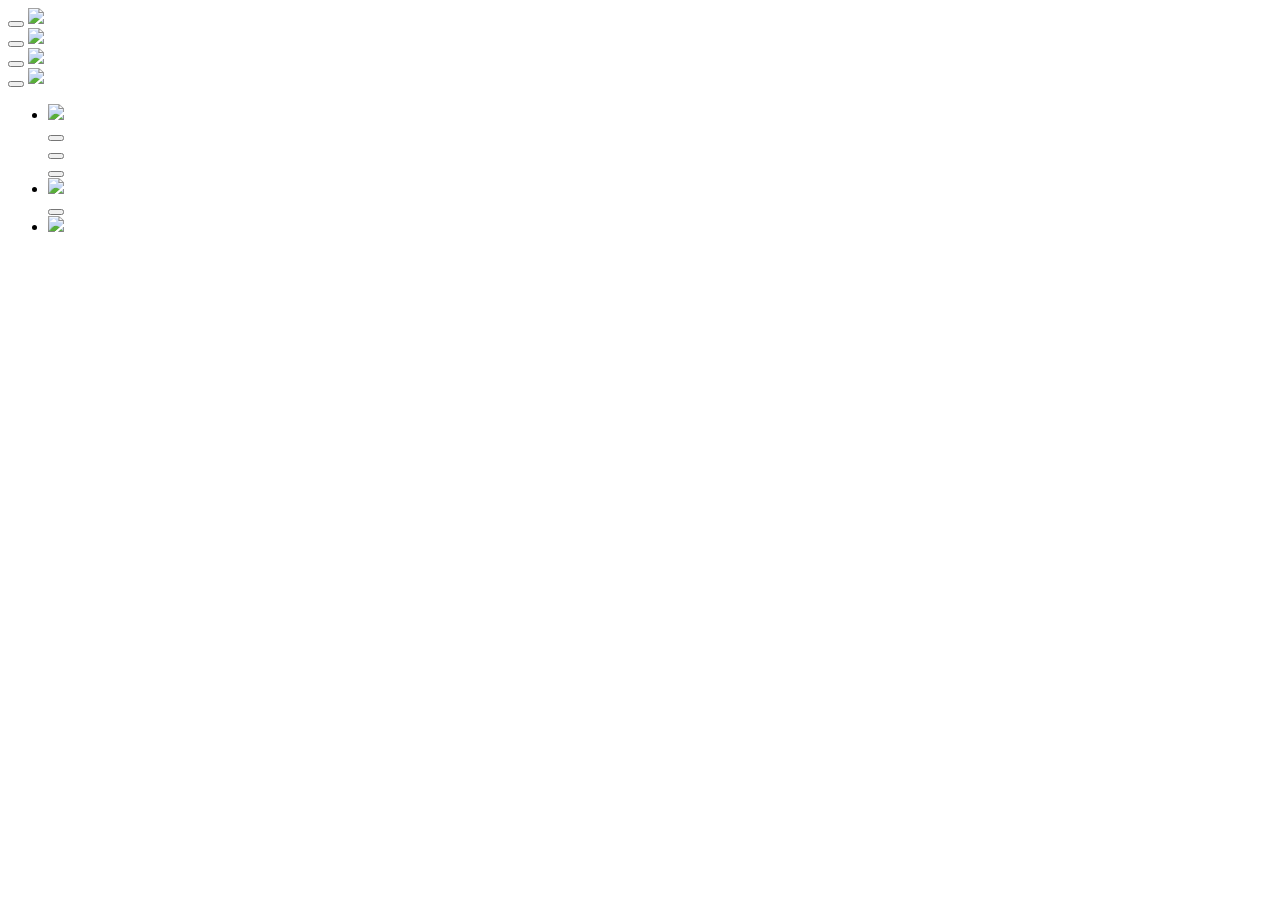
==== vistas/cont01_OV2.html @ afb1b4f3 "Primer commit inicio del desarrollo." ====
<!doctype html>
    <html lang="es">
    <head>
        <meta charset="utf-8">
        <title>cont01 btn02</title>

        <!---->
        <link rel="stylesheet" href="css/style_btn.css">
        <link rel="stylesheet" href="css/cont01_OV2.css">
        <link rel="stylesheet" href="css/generic.css">

        <!-- jQuery con helper-->
        <script src="bower_components/jquery/dist/jquery.js"></script>
        <script src="js/helper_functions.js"></script>

        <script src="js/jPages.js"></script>
        <script src="js/cont01_btn02.js"></script>

    </head>

    <body>

        <div id="container" class="clearfix">

            <div id="content" class="defaults">

                <!-- navigation holder -->
                <div class="holder"></div>

                <!-- wrapped custom buttons for easier styling -->
                <div class="customBtns">
                    <span class="arrowPrev flechaNaranjaIzquierda"></span>
                    <span class="arrowNext flechaNaranjaDerecha"></span>
                </div>


                <div class="black black_not_lert">

                    <div class="cont cont_not_lert" id="C1">
                        <button class="cls cerrar cls_not_lert"></button>
                        <img src="images/cont01/importante1.png">
                    </div>

                    <div class="cont cont_not_lert" id="C2">
                        <button class="cls cerrar cls_not_lert"></button>
                        <img src="images/cont01/recuerde1.png">
                    </div>

                    <div class="cont cont_not_lert" id="C3">
                        <button class="cls cerrar cls_not_lert"></button>
                        <img src="images/cont01/leer1.png">
                    </div>

                    <div class="cont cont_not_lert" id="C4">
                        <button class="cls cerrar cls_not_lert"></button>
                        <img src="images/cont01/leer2.png">
                    </div>

                </div>    

                <!-- item container -->
                <div class="pgs">
                    <ul id="itemContainer">
                        <li>                        
                            <img src="images/cont01/slide1.png">

                            <div class="btnExtras posExtras1">
                                <div class="cajaResalt" >                                            
                                    <button data-opacity="true" data-id-cont-not-lert="C1" class="op_not_lert importante"></button>
                                </div>
                            </div>

                            <div class="btnExtras posExtras2">
                                <div class="cajaResalt" >                                            
                                    <button data-opacity="true" data-id-cont-not-lert="C2" class="op_not_lert recuerdeque"></button>
                                </div>
                            </div>

                            <div class="btnExtras posExtras3">
                                <div class="cajaResalt" >                                            
                                    <button data-opacity="true" data-id-cont-not-lert="C3" class="op_not_lert lecturas1"></button>
                                </div>
                            </div>
                        </li>

                        <li>
                            <img src="images/cont01/slide2.png">

                            <div class="btnExtras posExtras4">
                                <div class="cajaResalt" >                                            
                                    <button data-opacity="true" data-id-cont-not-lert="C4" class="op_not_lert lecturas"></button>
                                </div>
                            </div>               
                        </li>
                        <li>
                            <img src="images/cont01/slide3.png">               
                        </li>
                    </ul>
                </div>

            </div>
            <!--! end of #content -->
        </div>
        <!--! end of #container -->

    </body>

</html>
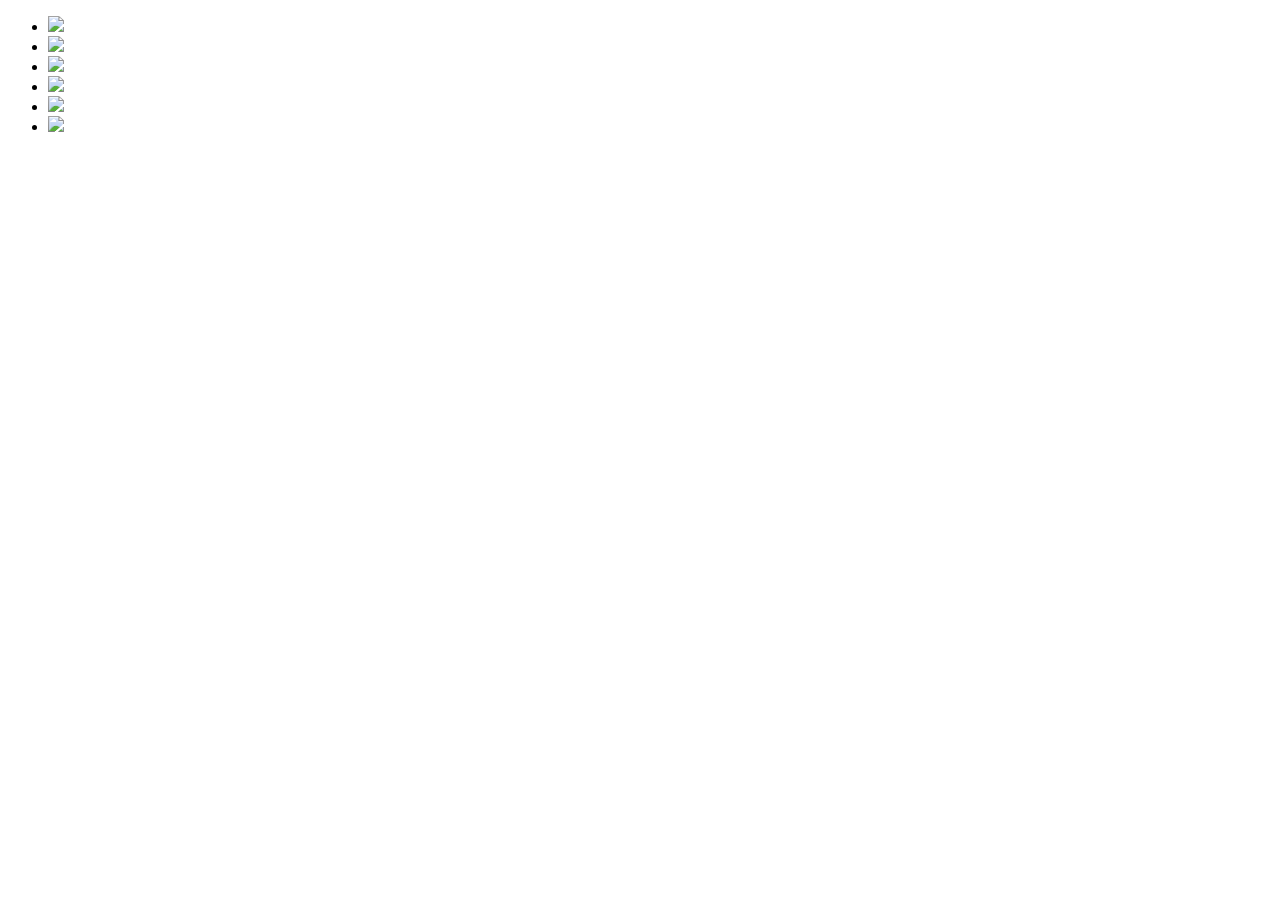
==== commit 9e2ac9c6: "Primer set del cont01" ====
--- a/vistas/cont01_OV2.html
+++ b/vistas/cont01_OV2.html
@@ -35,7 +35,7 @@
 
 
                 <div class="black black_not_lert">
-
+                <!--
                     <div class="cont cont_not_lert" id="C1">
                         <button class="cls cerrar cls_not_lert"></button>
                         <img src="images/cont01/importante1.png">
@@ -55,7 +55,7 @@
                         <button class="cls cerrar cls_not_lert"></button>
                         <img src="images/cont01/leer2.png">
                     </div>
-
+                -->
                 </div>    
 
                 <!-- item container -->
@@ -64,7 +64,7 @@
                         <li>                        
                             <img src="images/cont01/slide1.png">
 
-                            <div class="btnExtras posExtras1">
+                            <!--<div class="btnExtras posExtras1">
                                 <div class="cajaResalt" >                                            
                                     <button data-opacity="true" data-id-cont-not-lert="C1" class="op_not_lert importante"></button>
                                 </div>
@@ -80,20 +80,30 @@
                                 <div class="cajaResalt" >                                            
                                     <button data-opacity="true" data-id-cont-not-lert="C3" class="op_not_lert lecturas1"></button>
                                 </div>
-                            </div>
+                            </div>-->
                         </li>
 
                         <li>
                             <img src="images/cont01/slide2.png">
 
-                            <div class="btnExtras posExtras4">
+                            <!--<div class="btnExtras posExtras4">
                                 <div class="cajaResalt" >                                            
                                     <button data-opacity="true" data-id-cont-not-lert="C4" class="op_not_lert lecturas"></button>
                                 </div>
-                            </div>               
+                            </div>-->               
                         </li>
                         <li>
-                            <img src="images/cont01/slide3.png">               
+                            <img src="images/cont01/slide3.png">
+                            <div class="btn-gen-cont-img"></div>                            
+                        </li>
+                        <li>
+                            <img src="images/cont01/slide4.png">               
+                        </li>
+                        <li>
+                            <img src="images/cont01/slide5.png">               
+                        </li>
+                        <li>
+                            <img src="images/cont01/slide6.png">              
                         </li>
                     </ul>
                 </div>
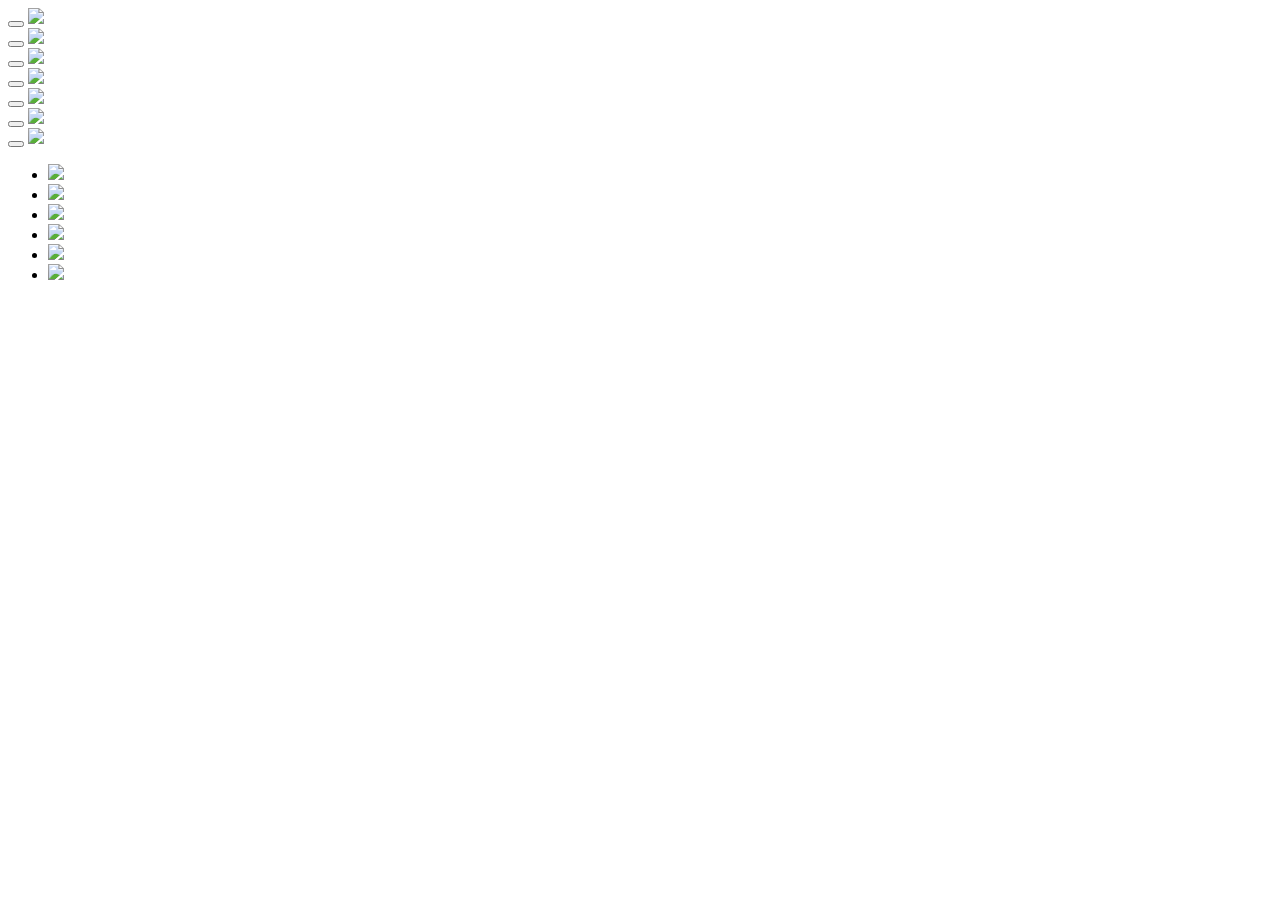
==== commit a6f23925: "Se ajusta parte del contenido 1 falta el set del slider6." ====
--- a/vistas/cont01_OV2.html
+++ b/vistas/cont01_OV2.html
@@ -5,9 +5,9 @@
         <title>cont01 btn02</title>
 
         <!---->
-        <link rel="stylesheet" href="css/style_btn.css">
+        <link rel="stylesheet" href="css/style_btn.css">        
+        <link rel="stylesheet" href="css/generic.css">
         <link rel="stylesheet" href="css/cont01_OV2.css">
-        <link rel="stylesheet" href="css/generic.css">
 
         <!-- jQuery con helper-->
         <script src="bower_components/jquery/dist/jquery.js"></script>
@@ -35,75 +35,82 @@
 
 
                 <div class="black black_not_lert">
-                <!--
+                
                     <div class="cont cont_not_lert" id="C1">
                         <button class="cls cerrar cls_not_lert"></button>
-                        <img src="images/cont01/importante1.png">
+                        <img src="images/cont01/Objetivos-de-Desarrollo-del-Milenio.png">
                     </div>
 
                     <div class="cont cont_not_lert" id="C2">
                         <button class="cls cerrar cls_not_lert"></button>
-                        <img src="images/cont01/recuerde1.png">
+                        <img src="images/cont01/TLC-Estados-Unidos---Colombia.png">
                     </div>
 
                     <div class="cont cont_not_lert" id="C3">
                         <button class="cls cerrar cls_not_lert"></button>
-                        <img src="images/cont01/leer1.png">
+                        <img src="images/cont01/TLC-Europa---Colombia.png">
+                    </div>
+                
+                    <div class="cont cont_not_lert" id="C4">
+                        <button class="cls cerrar cls_not_lert"></button>
+                        <img src="images/cont01/unidad_agricola_familiar.png">
                     </div>
 
-                    <div class="cont cont_not_lert" id="C4">
+                    <div class="cont cont_not_lert" id="C5">
                         <button class="cls cerrar cls_not_lert"></button>
-                        <img src="images/cont01/leer2.png">
+                        <img src="images/cont01/Distribucion-de-la-propiedad-rural-en-Colombia.png">
                     </div>
-                -->
+
+                    <div class="cont cont_not_lert" id="C6">
+                        <button class="cls cerrar cls_not_lert"></button>
+                        <img src="images/cont01/deficit_de_informacion.png">
+                    </div>
+
+                    <div class="cont cont_not_lert" id="C7">
+                        <button class="cls cerrar cls_not_lert"></button>
+                        <img src="images/cont01/Niveles-de-informalidad-en-la-tenencia-de-tierras.png">
+                    </div>
+                <!-- -->
                 </div>    
 
                 <!-- item container -->
                 <div class="pgs">
                     <ul id="itemContainer">
                         <li>                        
-                            <img src="images/cont01/slide1.png">
-
-                            <!--<div class="btnExtras posExtras1">
-                                <div class="cajaResalt" >                                            
-                                    <button data-opacity="true" data-id-cont-not-lert="C1" class="op_not_lert importante"></button>
-                                </div>
-                            </div>
-
-                            <div class="btnExtras posExtras2">
-                                <div class="cajaResalt" >                                            
-                                    <button data-opacity="true" data-id-cont-not-lert="C2" class="op_not_lert recuerdeque"></button>
-                                </div>
-                            </div>
-
-                            <div class="btnExtras posExtras3">
-                                <div class="cajaResalt" >                                            
-                                    <button data-opacity="true" data-id-cont-not-lert="C3" class="op_not_lert lecturas1"></button>
-                                </div>
-                            </div>-->
+                            <img src="images/cont01/slide1.png">                            
                         </li>
 
                         <li>
                             <img src="images/cont01/slide2.png">
-
-                            <!--<div class="btnExtras posExtras4">
-                                <div class="cajaResalt" >                                            
-                                    <button data-opacity="true" data-id-cont-not-lert="C4" class="op_not_lert lecturas"></button>
-                                </div>
-                            </div>-->               
                         </li>
                         <li>
                             <img src="images/cont01/slide3.png">
-                            <div class="btn-gen-cont-img"></div>                            
+                            <div class="op_not_lert btn-gen-cont-img btn-gen-cont-img-pos" data-id-cont-not-lert="C1"></div>
+                            <div class="op_not_lert btn-gen-cont-img btn-gen-cont-img-pos1" data-id-cont-not-lert="C2"></div>
+                            <div class="op_not_lert btn-gen-cont-img btn-gen-cont-img-pos2" data-id-cont-not-lert="C3"></div>                            
                         </li>
                         <li>
-                            <img src="images/cont01/slide4.png">               
+                            <img src="images/cont01/slide4.png">
+                            <div class="op_not_lert btn-gen-cont-img btn-gen-cont-img-pos3" data-id-cont-not-lert="C4"></div>
+                            <div class="op_not_lert btn-gen-cont-img btn-gen-cont-img-pos4" data-id-cont-not-lert="C5"></div>
+                            <div class="op_not_lert btn-gen-cont-img btn-gen-cont-img-pos5" data-id-cont-not-lert="C6"></div>
+                            <div class="op_not_lert btn-gen-cont-img btn-gen-cont-img-pos6" data-id-cont-not-lert="C7"></div>               
                         </li>
                         <li>
-                            <img src="images/cont01/slide5.png">               
+                            <img src="images/cont01/slide5.png">                            
                         </li>
                         <li>
-                            <img src="images/cont01/slide6.png">              
+                            <img src="images/cont01/slide6.png">
+
+                            <div class="op_not_lert btn-gen-cont-img btn-gen-cont-img-pos7" data-id-cont-not-lert="C8"></div>
+                            <div class="op_not_lert btn-gen-cont-img btn-gen-cont-img-pos8" data-id-cont-not-lert="C9"></div>
+                            <div class="op_not_lert btn-gen-cont-img btn-gen-cont-img-pos9" data-id-cont-not-lert="C10"></div>
+                            <div class="op_not_lert btn-gen-cont-img btn-gen-cont-img-pos10" data-id-cont-not-lert="C11"></div>
+
+                            <div class="op_not_lert btn-gen-cont-img btn-gen-cont-img-pos11" data-id-cont-not-lert="C12"></div>
+                            <div class="op_not_lert btn-gen-cont-img btn-gen-cont-img-pos12" data-id-cont-not-lert="C13"></div>
+                            <div class="op_not_lert btn-gen-cont-img btn-gen-cont-img-pos13" data-id-cont-not-lert="C14"></div>
+                            <div class="op_not_lert btn-gen-cont-img btn-gen-cont-img-pos14" data-id-cont-not-lert="C15"></div>               
                         </li>
                     </ul>
                 </div>
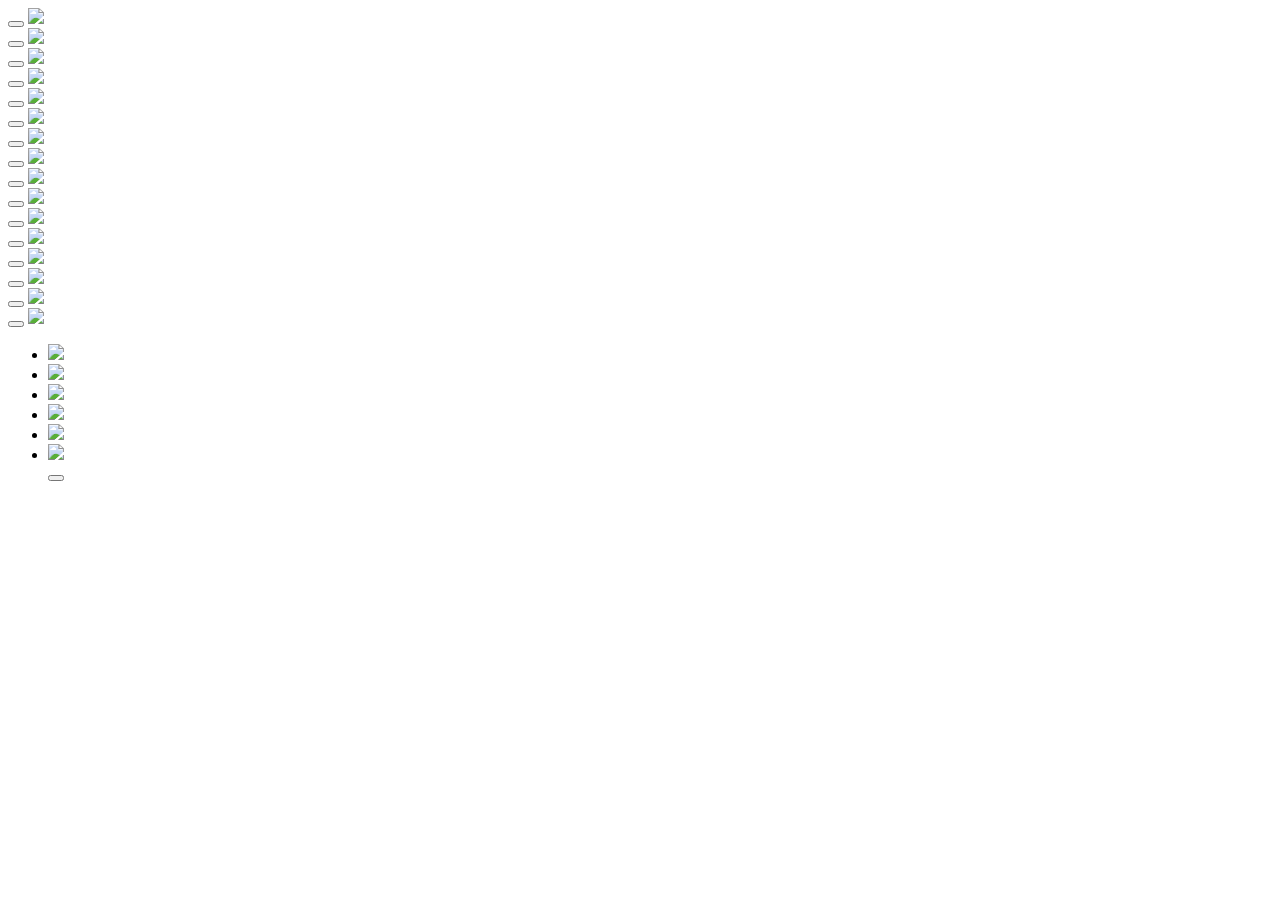
==== commit 975b51f9: "Setde la primera unidad." ====
--- a/vistas/cont01_OV2.html
+++ b/vistas/cont01_OV2.html
@@ -70,6 +70,51 @@
                         <button class="cls cerrar cls_not_lert"></button>
                         <img src="images/cont01/Niveles-de-informalidad-en-la-tenencia-de-tierras.png">
                     </div>
+
+                    <div class="cont cont_not_lert" id="C8">
+                        <button class="cls cerrar cls_not_lert"></button>
+                        <img src="images/cont01/Empleo_rural.png">
+                    </div>
+
+                    <div class="cont cont_not_lert" id="C9">
+                        <button class="cls cerrar cls_not_lert"></button>
+                        <img src="images/cont01/seguridad-social.png">
+                    </div>
+
+                    <div class="cont cont_not_lert" id="C10">
+                        <button class="cls cerrar cls_not_lert"></button>
+                        <img src="images/cont01/pobreza.png">
+                    </div>
+
+                    <div class="cont cont_not_lert" id="C11">
+                        <button class="cls cerrar cls_not_lert"></button>
+                        <img src="images/cont01/acceso-a-servicios-de-salud.png">
+                    </div>
+
+                    <div class="cont cont_not_lert" id="C12">
+                        <button class="cls cerrar cls_not_lert"></button>
+                        <img src="images/cont01/seguridad_alimentaria.png">
+                    </div>
+
+                    <div class="cont cont_not_lert" id="C13">
+                        <button class="cls cerrar cls_not_lert"></button>
+                        <img src="images/cont01/vivienda-y-habitabilidad-rural.png">
+                    </div>
+
+                    <div class="cont cont_not_lert" id="C14">
+                        <button class="cls cerrar cls_not_lert"></button>
+                        <img src="images/cont01/servicios_publicos.png">
+                    </div>
+
+                    <div class="cont cont_not_lert" id="C15">
+                        <button class="cls cerrar cls_not_lert"></button>
+                        <img src="images/cont01/mujeres_rurales.png">
+                    </div>
+
+                    <div class="cont cont_not_lert" id="C16">
+                        <button class="cls cerrar cls_not_lert"></button>
+                        <img src="images/cont01/importante_popup6.png">
+                    </div>
                 <!-- -->
                 </div>    
 
@@ -110,7 +155,13 @@
                             <div class="op_not_lert btn-gen-cont-img btn-gen-cont-img-pos11" data-id-cont-not-lert="C12"></div>
                             <div class="op_not_lert btn-gen-cont-img btn-gen-cont-img-pos12" data-id-cont-not-lert="C13"></div>
                             <div class="op_not_lert btn-gen-cont-img btn-gen-cont-img-pos13" data-id-cont-not-lert="C14"></div>
-                            <div class="op_not_lert btn-gen-cont-img btn-gen-cont-img-pos14" data-id-cont-not-lert="C15"></div>               
+                            <div class="op_not_lert btn-gen-cont-img btn-gen-cont-img-pos14" data-id-cont-not-lert="C15"></div>
+
+                            <div class="btnExtras posExtras6">
+                                <div class="cajaResalt" >                                            
+                                    <button data-id-cont-not-lert="C16" class="op_not_lert importante"></button>
+                                </div>
+                            </div>               
                         </li>
                     </ul>
                 </div>
